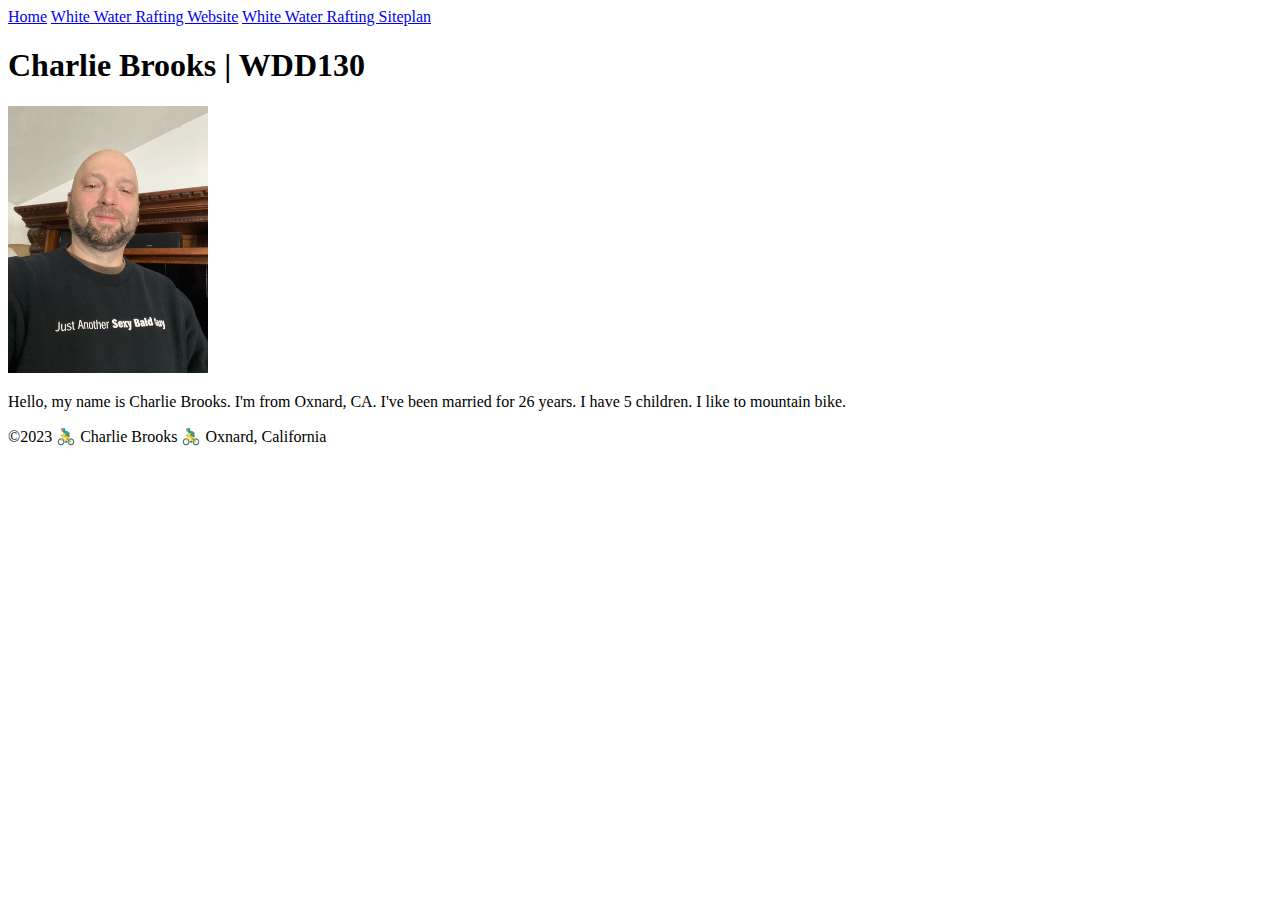
==== index.html @ 3572288f "first commit" ====
<!DOCTYPE html>
<html lang="en-US">
  <head>
    <meta charset="utf-8">
    <meta name="viewport" content="width=device-width">
    <title>Charlie Brooks | WDD130</title>
  </head>
  <body>
    <header>
        <nav>
            <a href="#">Home</a>
            <a href="wwr">White Water Rafting Website</a>
            <a href="wwr/site-plan-rafting.html">White Water Rafting Siteplan</a>
        </nav>
    </header>
    <main>
      <h1>Charlie Brooks | WDD130</h1>
      <img src="images/profile.jpeg" alt="Hello, my name is Charlie Brooks" width="200">
      <p>Hello, my name is Charlie Brooks. I'm from Oxnard, CA. I've been married for 26 years. 
        I have 5 children. I like to mountain bike.</p>
    </main>
    <footer>
      <p>&copy;2023 🚴‍♂️ Charlie Brooks 🚴‍♂️ Oxnard, California</p>
    </footer>
  </body>
</html>
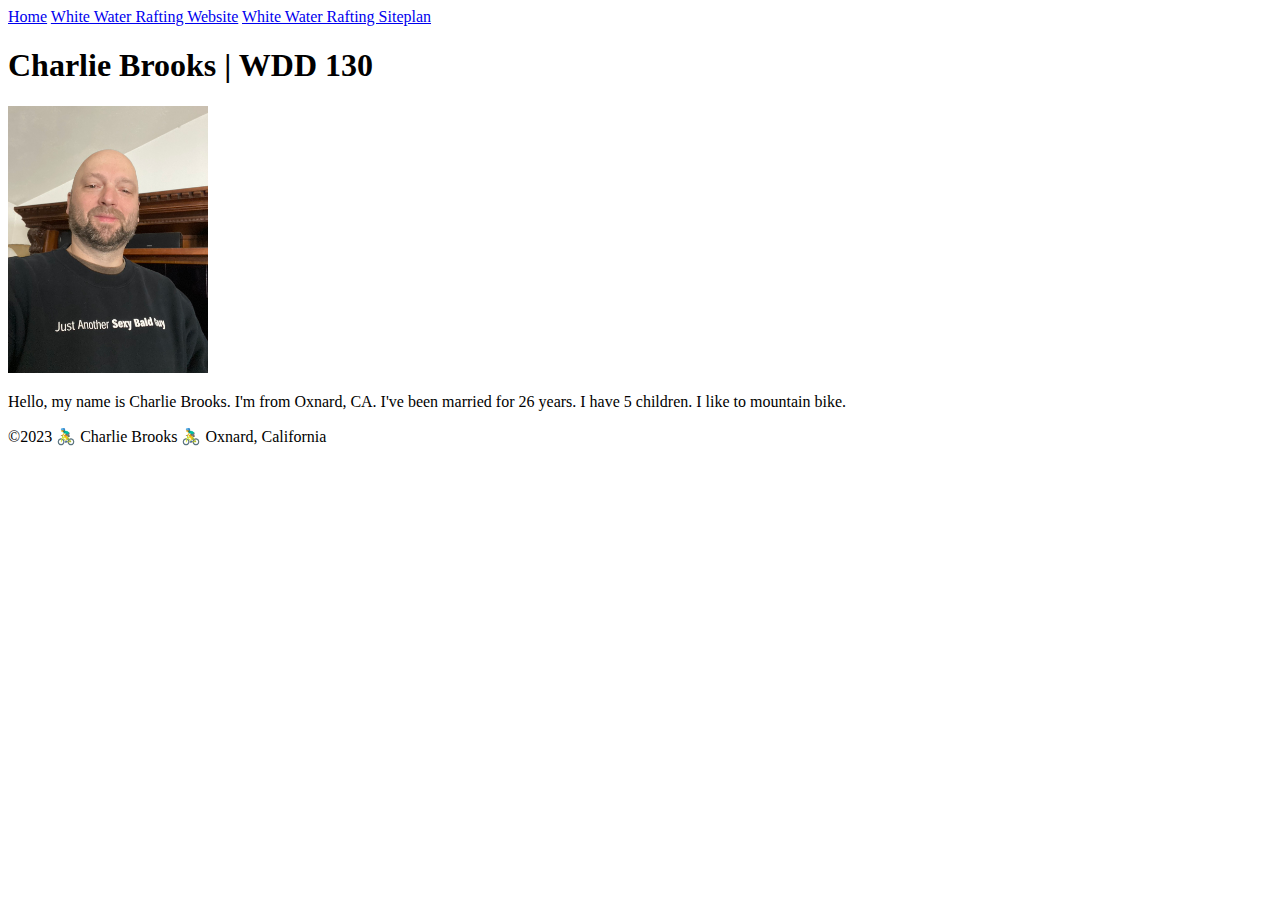
==== commit 819546e9: "fixed wdd130" ====
--- a/index.html
+++ b/index.html
@@ -3,7 +3,7 @@
   <head>
     <meta charset="utf-8">
     <meta name="viewport" content="width=device-width">
-    <title>Charlie Brooks | WDD130</title>
+    <title>Charlie Brooks | WDD 130</title>
   </head>
   <body>
     <header>
@@ -14,7 +14,7 @@
         </nav>
     </header>
     <main>
-      <h1>Charlie Brooks | WDD130</h1>
+      <h1>Charlie Brooks | WDD 130</h1>
       <img src="images/profile.jpeg" alt="Hello, my name is Charlie Brooks" width="200">
       <p>Hello, my name is Charlie Brooks. I'm from Oxnard, CA. I've been married for 26 years. 
         I have 5 children. I like to mountain bike.</p>
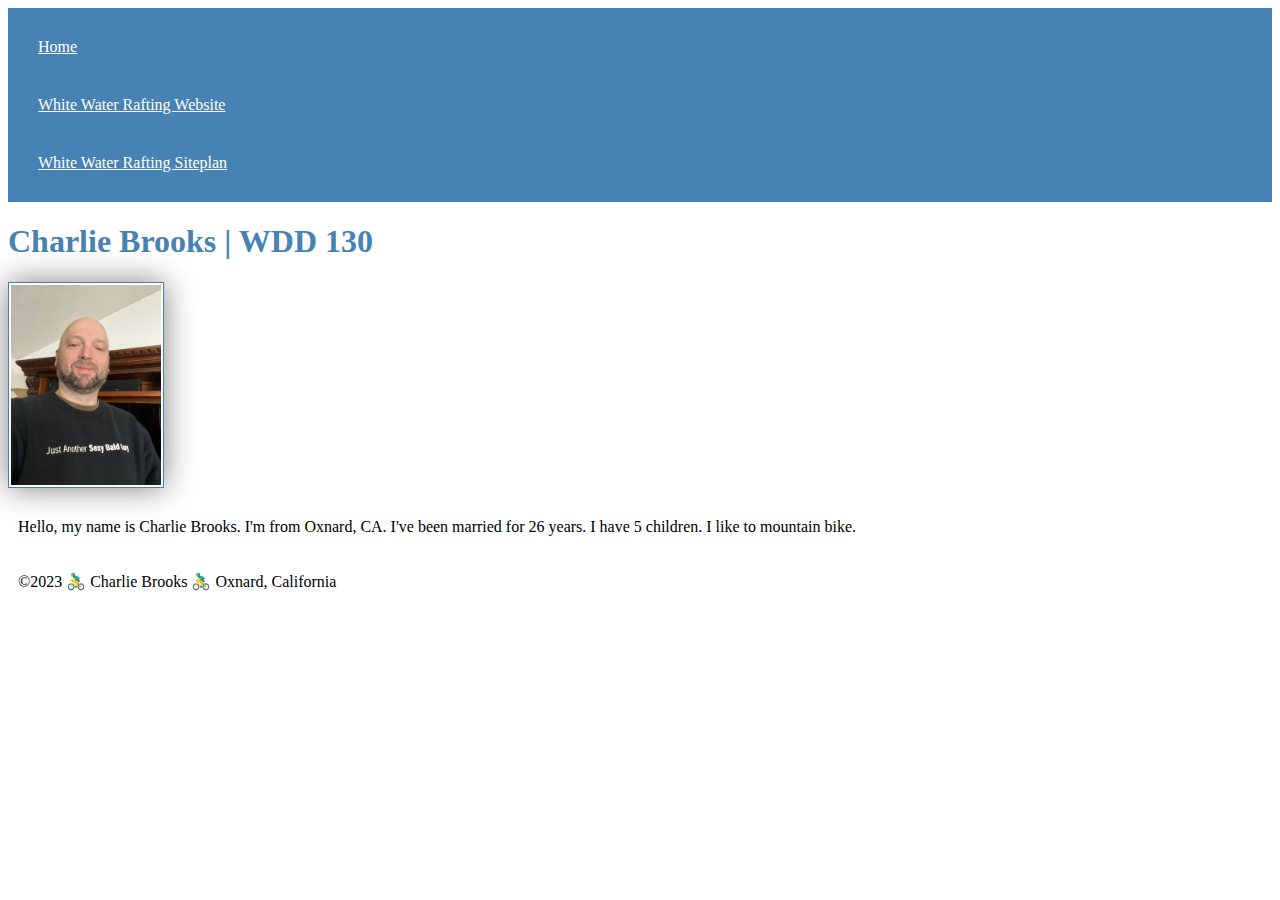
==== commit 4a3db75a: "4-27" ====
--- a/index.html
+++ b/index.html
@@ -4,6 +4,7 @@
     <meta charset="utf-8">
     <meta name="viewport" content="width=device-width">
     <title>Charlie Brooks | WDD 130</title>
+    <link rel="stylesheet" href="styles/styles.css">
   </head>
   <body>
     <header>
--- a/styles/styles.css
+++ b/styles/styles.css
@@ -0,0 +1,22 @@
+nav{
+    background-color: steelblue;
+    padding: 10px;
+}
+nav a{
+    color: white;
+    display: block;
+    padding: 20px;
+}
+h1{
+    color: steelblue;
+}
+img{
+    width: 150px;
+    height: auto;
+    border: 1px solid steelblue;
+    padding: 2px;
+    box-shadow: 0 0 30px gray;
+}
+p{
+    padding: 10px;
+}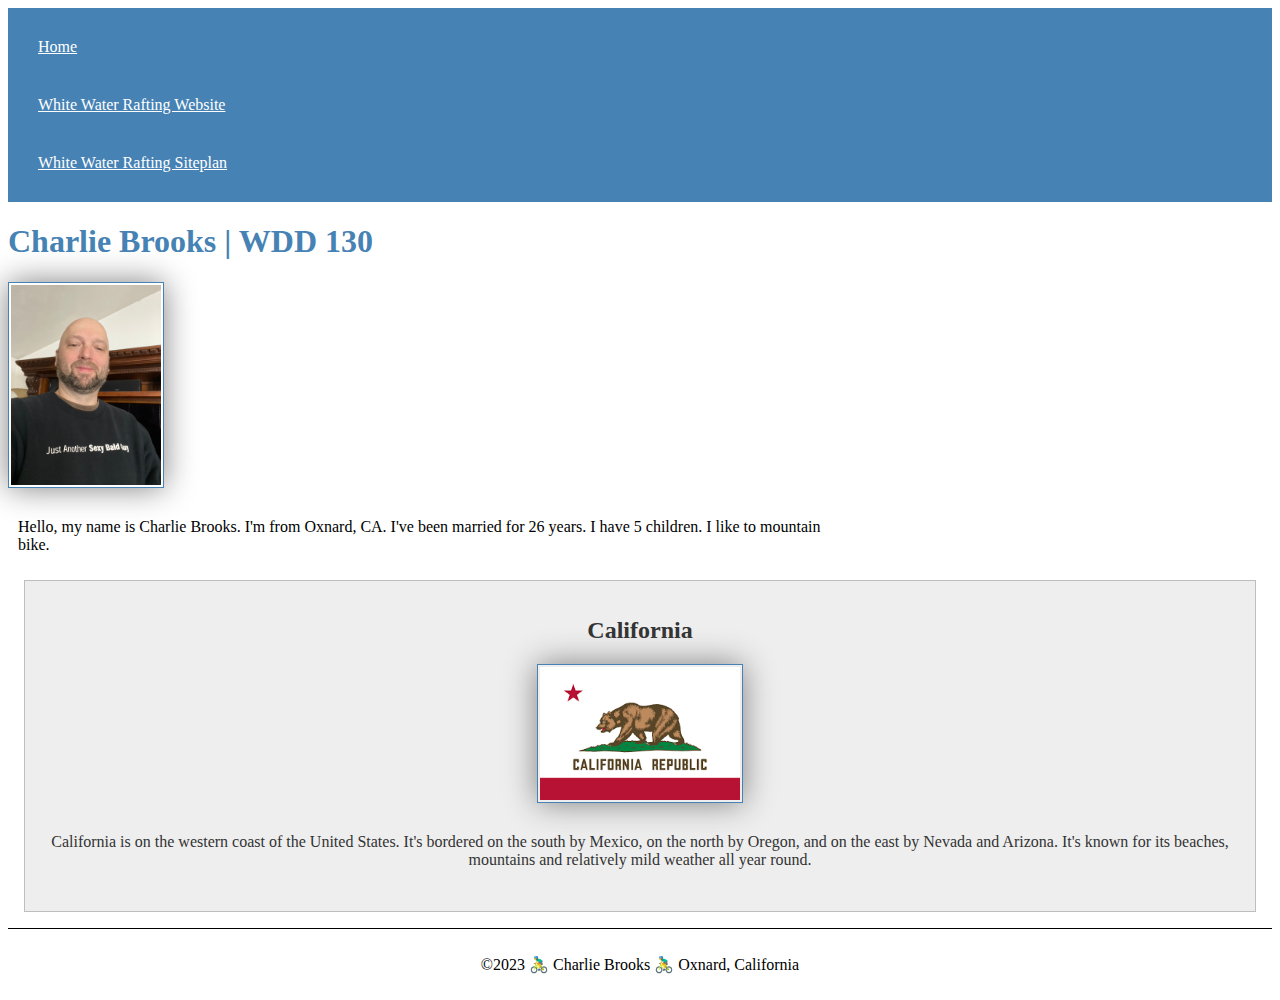
==== commit bc946958: "4-27" ====
--- a/index.html
+++ b/index.html
@@ -5,6 +5,8 @@
     <meta name="viewport" content="width=device-width">
     <title>Charlie Brooks | WDD 130</title>
     <link rel="stylesheet" href="styles/styles.css">
+    <meta name="description" content="Home page for Charlie Brooks for BYU-I WDD 130 to learn about HTML and CSS">
+    <meta name="author" content="Charlie Brooks">
   </head>
   <body>
     <header>
@@ -20,6 +22,11 @@
       <p>Hello, my name is Charlie Brooks. I'm from Oxnard, CA. I've been married for 26 years. 
         I have 5 children. I like to mountain bike.</p>
     </main>
+    <aside>
+      <h2>California</h2>
+      <img src="images/california.png" alt="California Flag">
+      <p>California is on the western coast of the United States. It's bordered on the south by Mexico, on the north by Oregon, and on the east by Nevada and Arizona. It's known for its beaches, mountains and relatively mild weather all year round.</p>
+    </aside>
     <footer>
       <p>&copy;2023 🚴‍♂️ Charlie Brooks 🚴‍♂️ Oxnard, California</p>
     </footer>
--- a/styles/styles.css
+++ b/styles/styles.css
@@ -1,3 +1,30 @@
+main{
+    max-width: 840px;
+}
+aside{
+    margin: 1em;
+    border: 1px solid rgba(0, 0, 0, 0.2);
+    padding: 1em;
+    background-color: #eee;
+    color: #333;
+    text-align: center;
+}
+aside img{
+    width: 200px;
+    height: auto;
+}
+main img{
+    width: 150px;
+    height: auto;
+}
+p{
+    padding: 0;
+}
+footer{
+    margin-top: 1em;
+    border-top: 1px solid #000;
+    text-align: center;
+}
 nav{
     background-color: steelblue;
     padding: 10px;
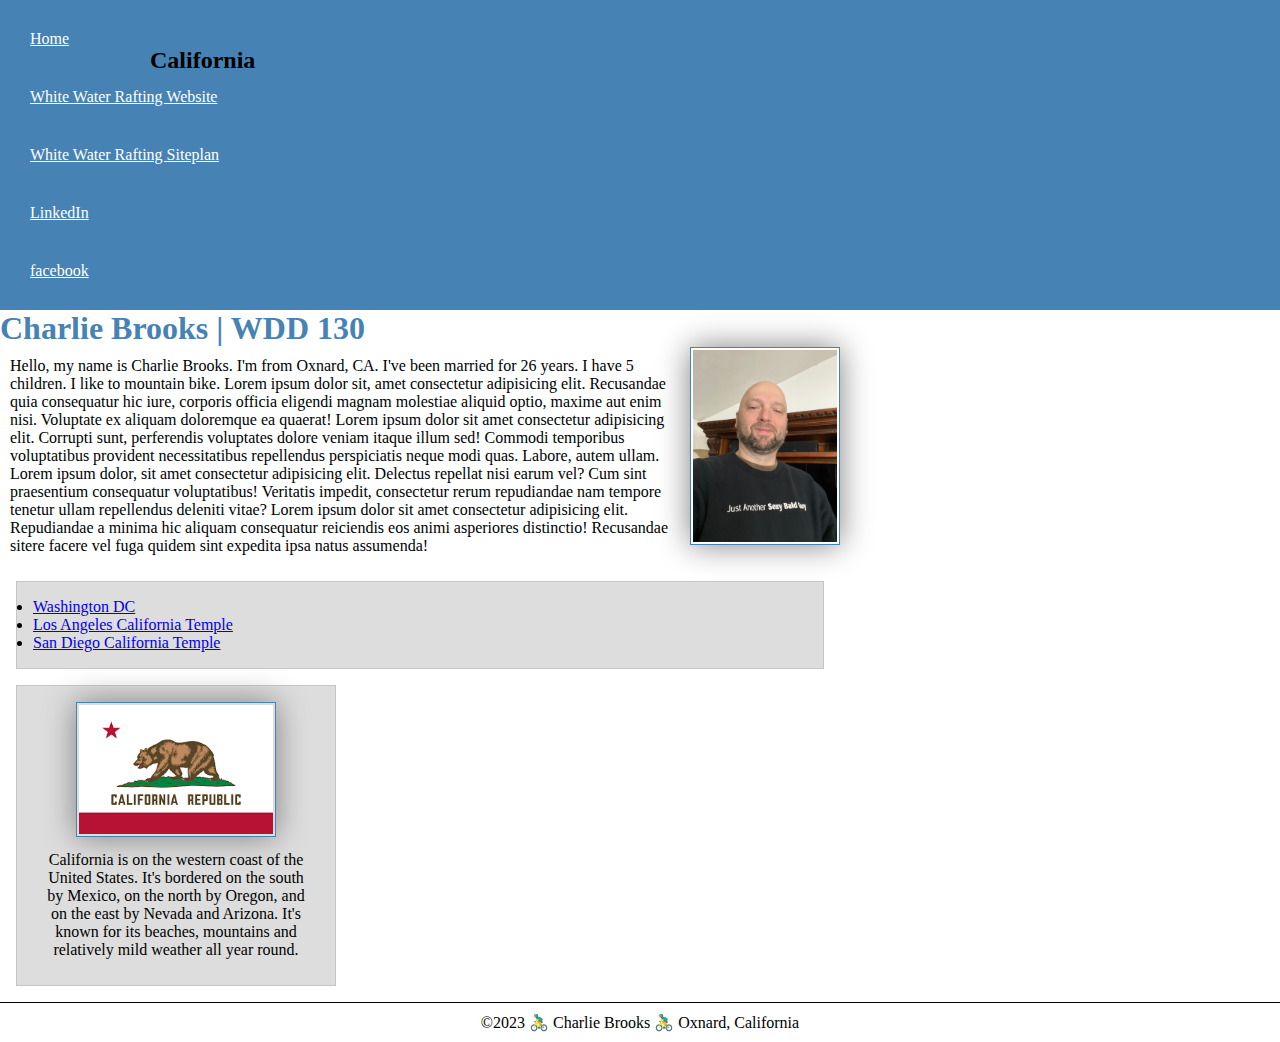
==== commit 27811afc: "5-04" ====
--- a/index.html
+++ b/index.html
@@ -14,15 +14,22 @@
             <a href="#">Home</a>
             <a href="wwr">White Water Rafting Website</a>
             <a href="wwr/site-plan-rafting.html">White Water Rafting Siteplan</a>
+            <a href="https://www.linkedin.com/in/charlie-brooks-6a14b2/">LinkedIn</a>
+            <a href="https://www.facebook.com/charlie.brooks.5243">facebook</a>
         </nav>
     </header>
     <main>
       <h1>Charlie Brooks | WDD 130</h1>
       <img src="images/profile.jpeg" alt="Hello, my name is Charlie Brooks" width="200">
       <p>Hello, my name is Charlie Brooks. I'm from Oxnard, CA. I've been married for 26 years. 
-        I have 5 children. I like to mountain bike.</p>
+        I have 5 children. I like to mountain bike. Lorem ipsum dolor sit, amet consectetur adipisicing elit. Recusandae quia consequatur hic iure, corporis officia eligendi magnam molestiae aliquid optio, maxime aut enim nisi. Voluptate ex aliquam doloremque ea quaerat! Lorem ipsum dolor sit amet consectetur adipisicing elit. Corrupti sunt, perferendis voluptates dolore veniam itaque illum sed! Commodi temporibus voluptatibus provident necessitatibus repellendus perspiciatis neque modi quas. Labore, autem ullam. Lorem ipsum dolor, sit amet consectetur adipisicing elit. Delectus repellat nisi earum vel? Cum sint praesentium consequatur voluptatibus! Veritatis impedit, consectetur rerum repudiandae nam tempore tenetur ullam repellendus deleniti vitae? Lorem ipsum dolor sit amet consectetur adipisicing elit. Repudiandae a minima hic aliquam consequatur reiciendis eos animi asperiores distinctio! Recusandae sitere facere vel fuga quidem sint expedita ipsa natus assumenda!</p>
+      <ul class="box">
+        <li><a href="https://www.churchofjesuschrist.org/temples/details/washington-d.c.-temple?lang=eng" target="_blank">Washington DC</a></li>
+        <li><a href="https://www.churchofjesuschrist.org/temples/details/los-angeles-california-temple?lang=eng" target="_blank">Los Angeles California Temple</a></li>
+        <li><a href="https://www.churchofjesuschrist.org/temples/details/san-diego-california-temple?lang=eng" target="_blank">San Diego California Temple</a></li>
+      </ul>
     </main>
-    <aside>
+    <aside class="box">
       <h2>California</h2>
       <img src="images/california.png" alt="California Flag">
       <p>California is on the western coast of the United States. It's bordered on the south by Mexico, on the north by Oregon, and on the east by Nevada and Arizona. It's known for its beaches, mountains and relatively mild weather all year round.</p>
@@ -31,4 +38,5 @@
       <p>&copy;2023 🚴‍♂️ Charlie Brooks 🚴‍♂️ Oxnard, California</p>
     </footer>
   </body>
+  <!-- Last Modified5/04/2023 -->
 </html>--- a/styles/styles.css
+++ b/styles/styles.css
@@ -1,21 +1,28 @@
+* {
+    margin: 0;
+    padding: 0;
+    box-sizing: border-box;
+}
 main{
     max-width: 840px;
 }
 aside{
-    margin: 1em;
-    border: 1px solid rgba(0, 0, 0, 0.2);
-    padding: 1em;
-    background-color: #eee;
-    color: #333;
+    width: 20em;
     text-align: center;
 }
 aside img{
     width: 200px;
     height: auto;
 }
+aside h2{
+    position: absolute;
+    top: 47px;
+    left: 150px;
+}
 main img{
     width: 150px;
     height: auto;
+    float: right;
 }
 p{
     padding: 0;
@@ -46,4 +53,12 @@
 }
 p{
     padding: 10px;
+}
+/* Class Selectors */
+.box{
+    margin: 1rem;
+    border: 1px solid rgba(0, 0, 0, .1);
+    padding: 1rem;
+    background-color: #ddd;
+    color: #000;
 }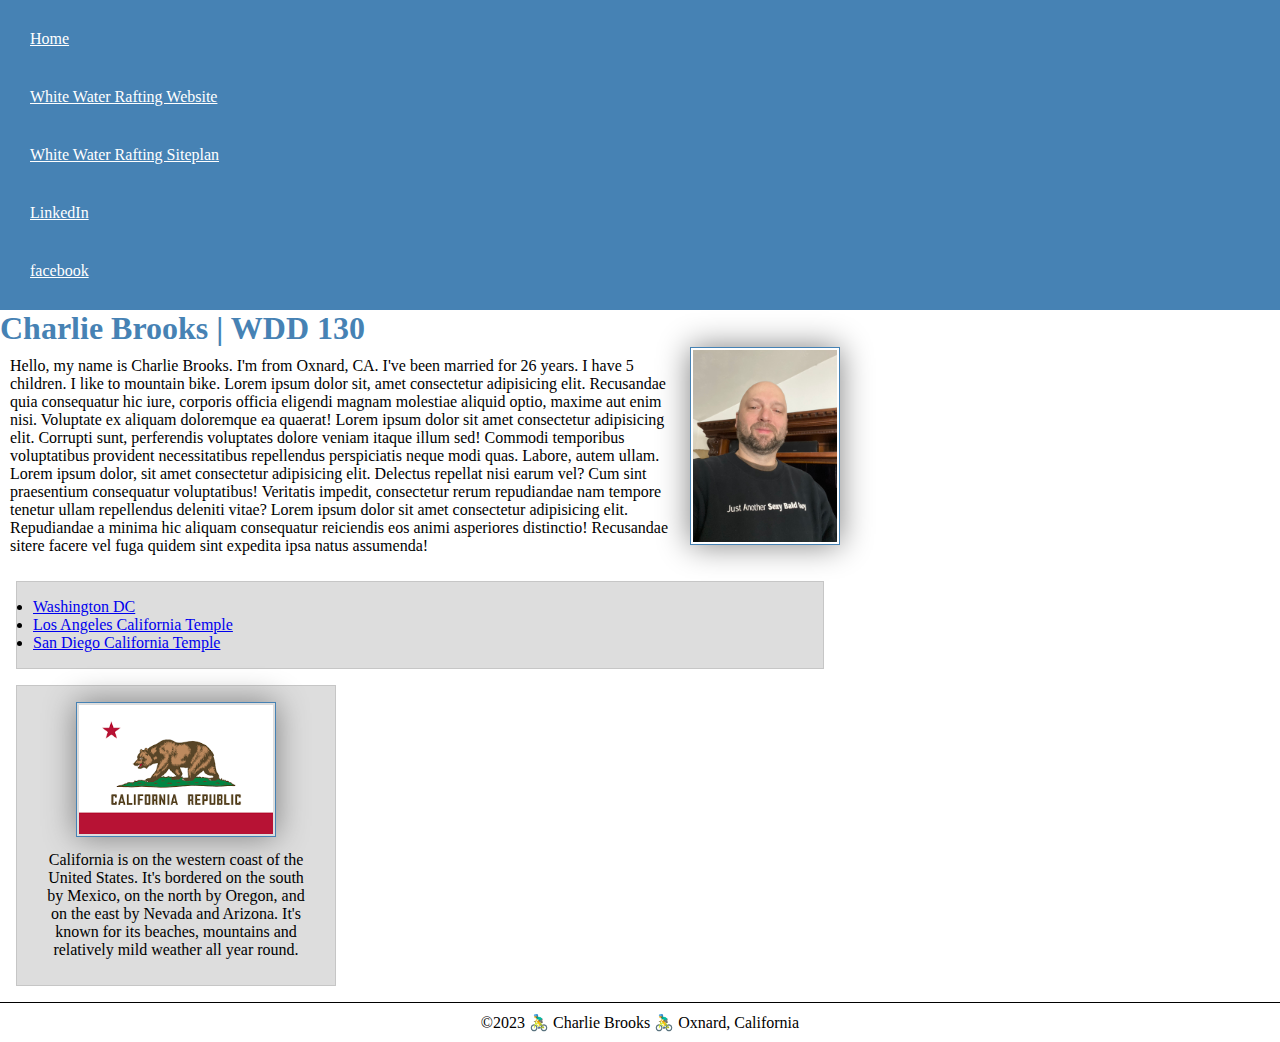
==== commit 4bc3eeb1: "5-04" ====
--- a/index.html
+++ b/index.html
@@ -30,7 +30,7 @@
       </ul>
     </main>
     <aside class="box">
-      <h2>California</h2>
+      <h2></h2>
       <img src="images/california.png" alt="California Flag">
       <p>California is on the western coast of the United States. It's bordered on the south by Mexico, on the north by Oregon, and on the east by Nevada and Arizona. It's known for its beaches, mountains and relatively mild weather all year round.</p>
     </aside>
--- a/styles/styles.css
+++ b/styles/styles.css
@@ -9,6 +9,7 @@
 aside{
     width: 20em;
     text-align: center;
+    position: relative;
 }
 aside img{
     width: 200px;
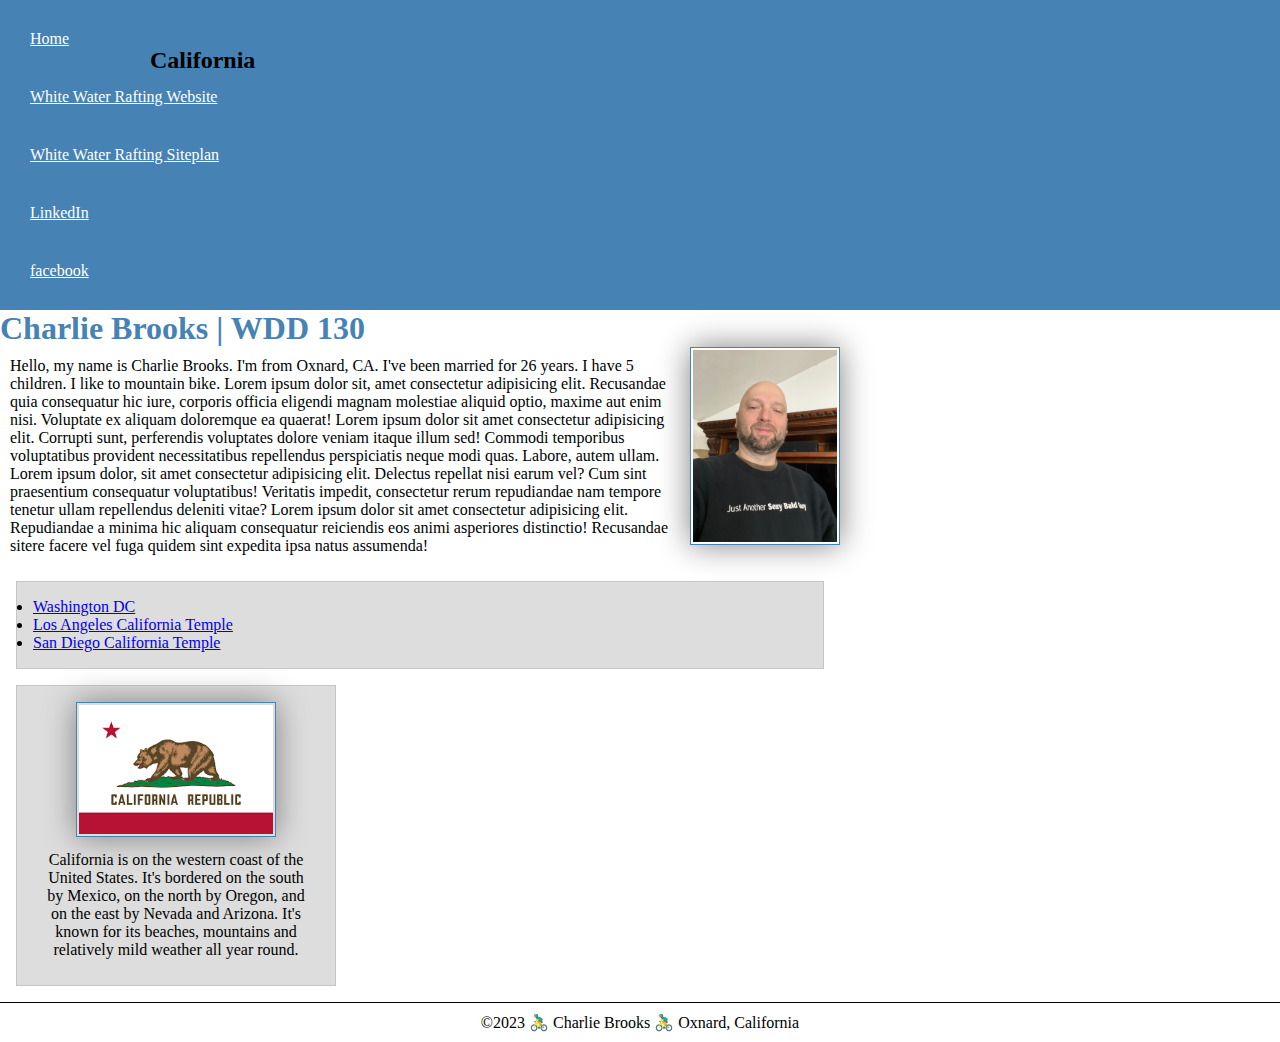
==== commit 7e981d4c: "5-04" ====
--- a/index.html
+++ b/index.html
@@ -30,7 +30,7 @@
       </ul>
     </main>
     <aside class="box">
-      <h2></h2>
+      <h2>California</h2>
       <img src="images/california.png" alt="California Flag">
       <p>California is on the western coast of the United States. It's bordered on the south by Mexico, on the north by Oregon, and on the east by Nevada and Arizona. It's known for its beaches, mountains and relatively mild weather all year round.</p>
     </aside>
--- a/styles/styles.css
+++ b/styles/styles.css
@@ -10,6 +10,7 @@
     width: 20em;
     text-align: center;
     position: relative;
+    position: unset;
 }
 aside img{
     width: 200px;
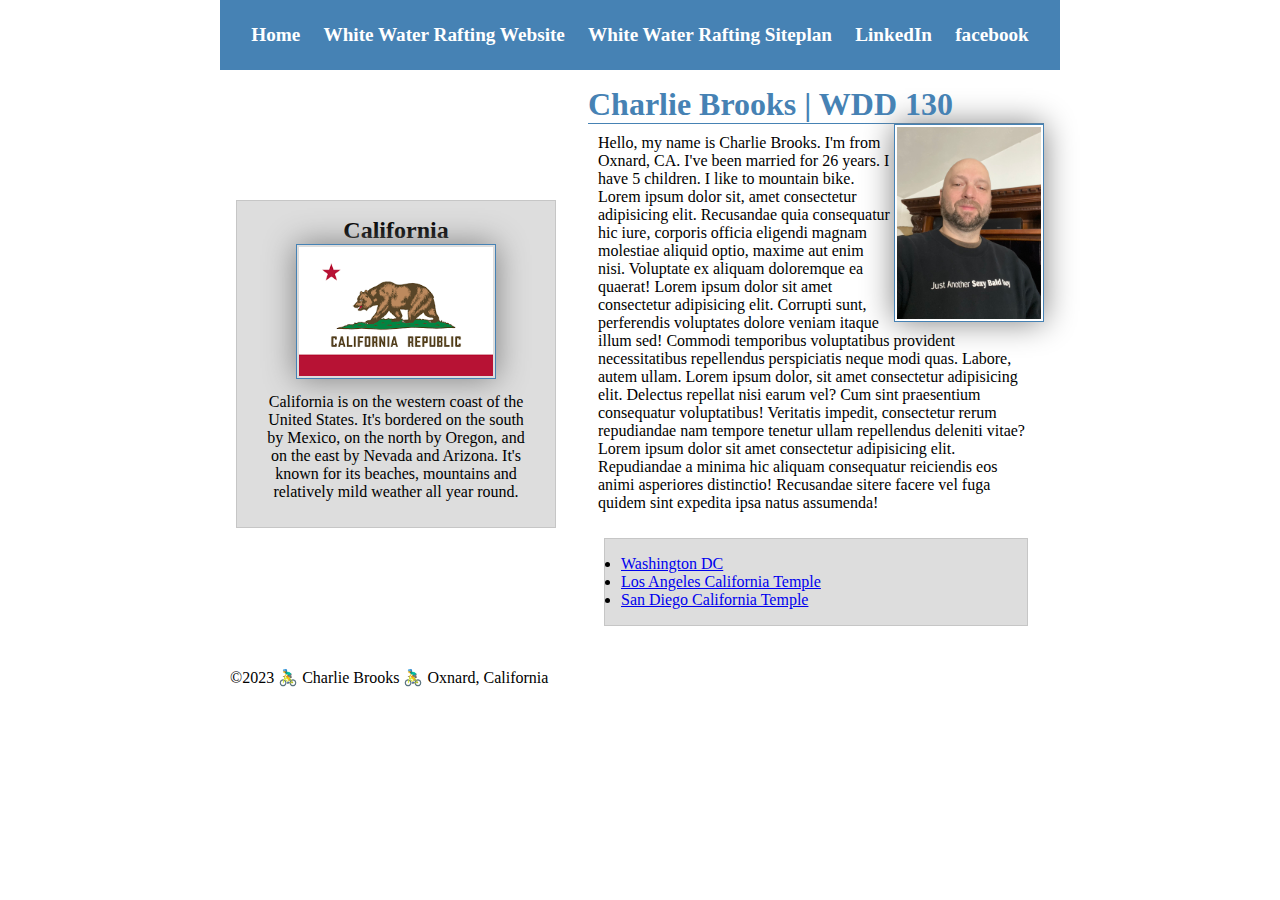
==== commit 5d4b481c: "511" ====
--- a/index.html
+++ b/index.html
@@ -18,6 +18,7 @@
             <a href="https://www.facebook.com/charlie.brooks.5243">facebook</a>
         </nav>
     </header>
+    <div class="grid">
     <main>
       <h1>Charlie Brooks | WDD 130</h1>
       <img src="images/profile.jpeg" alt="Hello, my name is Charlie Brooks" width="200">
@@ -34,6 +35,7 @@
       <img src="images/california.png" alt="California Flag">
       <p>California is on the western coast of the United States. It's bordered on the south by Mexico, on the north by Oregon, and on the east by Nevada and Arizona. It's known for its beaches, mountains and relatively mild weather all year round.</p>
     </aside>
+  </div>
     <footer>
       <p>&copy;2023 🚴‍♂️ Charlie Brooks 🚴‍♂️ Oxnard, California</p>
     </footer>
--- a/styles/styles.css
+++ b/styles/styles.css
@@ -4,7 +4,7 @@
     box-sizing: border-box;
 }
 main{
-    max-width: 840px;
+    /* max-width: 840px; */
 }
 aside{
     width: 20em;
@@ -17,7 +17,7 @@
     height: auto;
 }
 aside h2{
-    position: absolute;
+    position:unset;
     top: 47px;
     left: 150px;
 }
@@ -29,22 +29,31 @@
 p{
     padding: 0;
 }
-footer{
-    margin-top: 1em;
-    border-top: 1px solid #000;
-    text-align: center;
+header, .grid, footer{
+    max-width: 840px;
+    margin: 0 auto;
+    /* margin-top: 1em; */
+    /* border-top: 1px solid #000; */
+    /* text-align: center; */
 }
 nav{
     background-color: steelblue;
-    padding: 10px;
+    padding: 1rem;
+    display: flex;
+    justify-content: space-evenly;
+    align-items: center;
 }
 nav a{
     color: white;
     display: block;
-    padding: 20px;
+    padding: 0.5rem;
+    text-decoration: none;
+    font-size: 1.2rem;
+    font-weight: 700;
 }
 h1{
     color: steelblue;
+    border-bottom: 1px solid steelblue;
 }
 img{
     width: 150px;
@@ -63,4 +72,19 @@
     padding: 1rem;
     background-color: #ddd;
     color: #000;
+}
+.grid{
+    display: grid;
+    align-items: center;
+
+}
+main{
+    grid-column: 2/3;
+    margin: 1rem;
+}
+aside{
+    width: 20rem;
+    position: relative;
+    grid-column: 1/2;
+    grid-row: 1/2;
 }